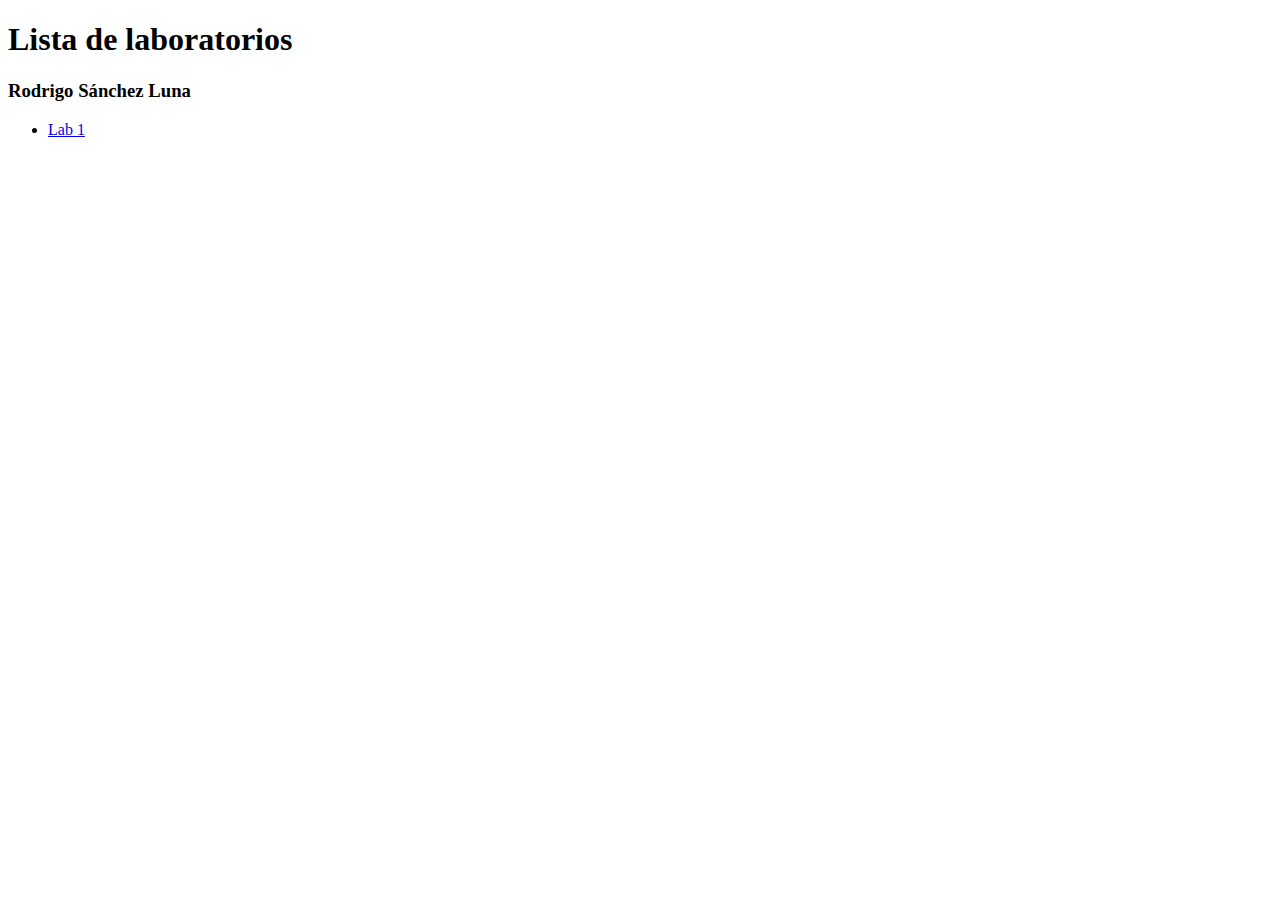
==== Labs/index.html @ 0746a238 "Add files via upload" ====
<!DOCTYPE html>
<html lang="en">
<head>
    <meta charset="UTF-8">
    <meta http-equiv="X-UA-Compatible" content="IE=edge">
    <meta name="viewport" content="width=device-width, initial-scale=1.0">
    <title>Laboratorios</title>
</head>
<body>
    <h1>Lista de laboratorios</h1>
    <h3>Rodrigo Sánchez Luna</h3>
    <ul>
        <li><a href="Lab1/index.html">Lab 1</a></li>
        <!-- <li><a href="Lab2/index.html">Lab 2</a></li> -->
    </ul>
</body>
</html>
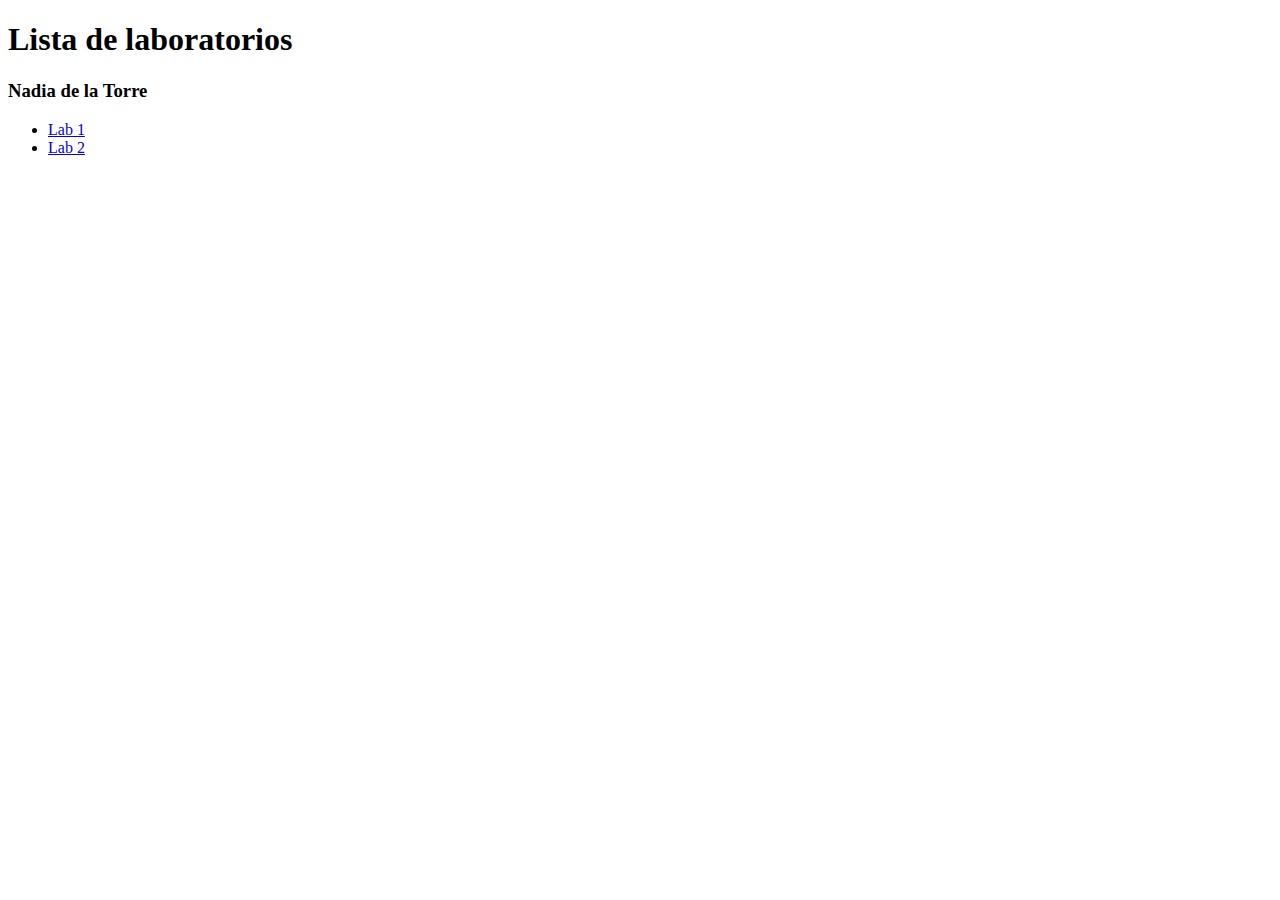
==== commit 1ebb4882: "Update index.html" ====
--- a/Labs/index.html
+++ b/Labs/index.html
@@ -8,10 +8,10 @@
 </head>
 <body>
     <h1>Lista de laboratorios</h1>
-    <h3>Rodrigo Sánchez Luna</h3>
+    <h3>Nadia de la Torre</h3>
     <ul>
         <li><a href="Lab1/index.html">Lab 1</a></li>
-        <!-- <li><a href="Lab2/index.html">Lab 2</a></li> -->
+        <li><a href="Lab2/index.html">Lab 2</a></li>
     </ul>
 </body>
-</html>+</html>
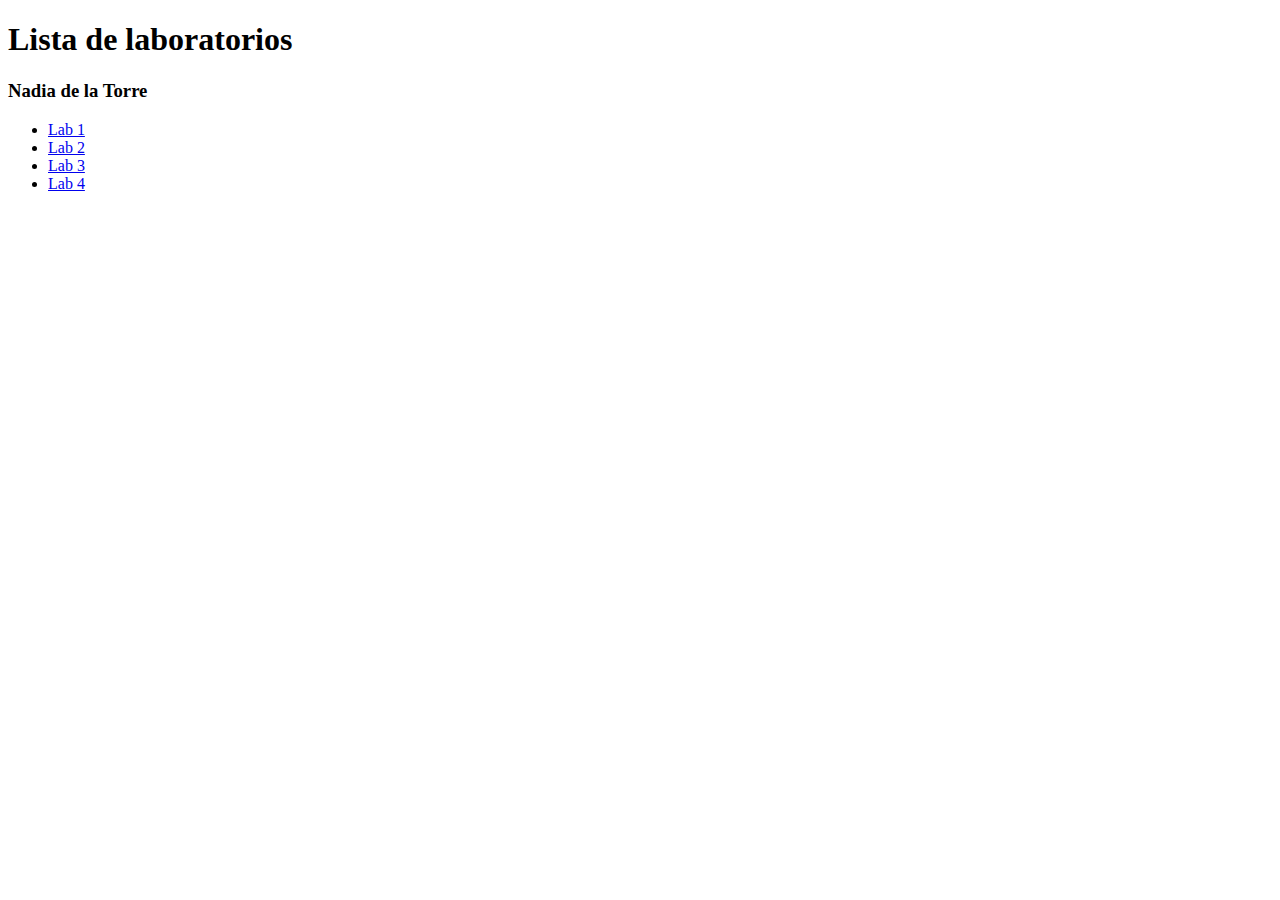
==== commit c7fb30f8: "Update index.html" ====
--- a/Labs/index.html
+++ b/Labs/index.html
@@ -12,6 +12,8 @@
     <ul>
         <li><a href="Lab1/index.html">Lab 1</a></li>
         <li><a href="Lab2/index.html">Lab 2</a></li>
+        <li><a href="Lab3/index.html">Lab 3</a></li>
+        <li><a href="Lab4/index.html">Lab 4</a></li>
     </ul>
 </body>
 </html>
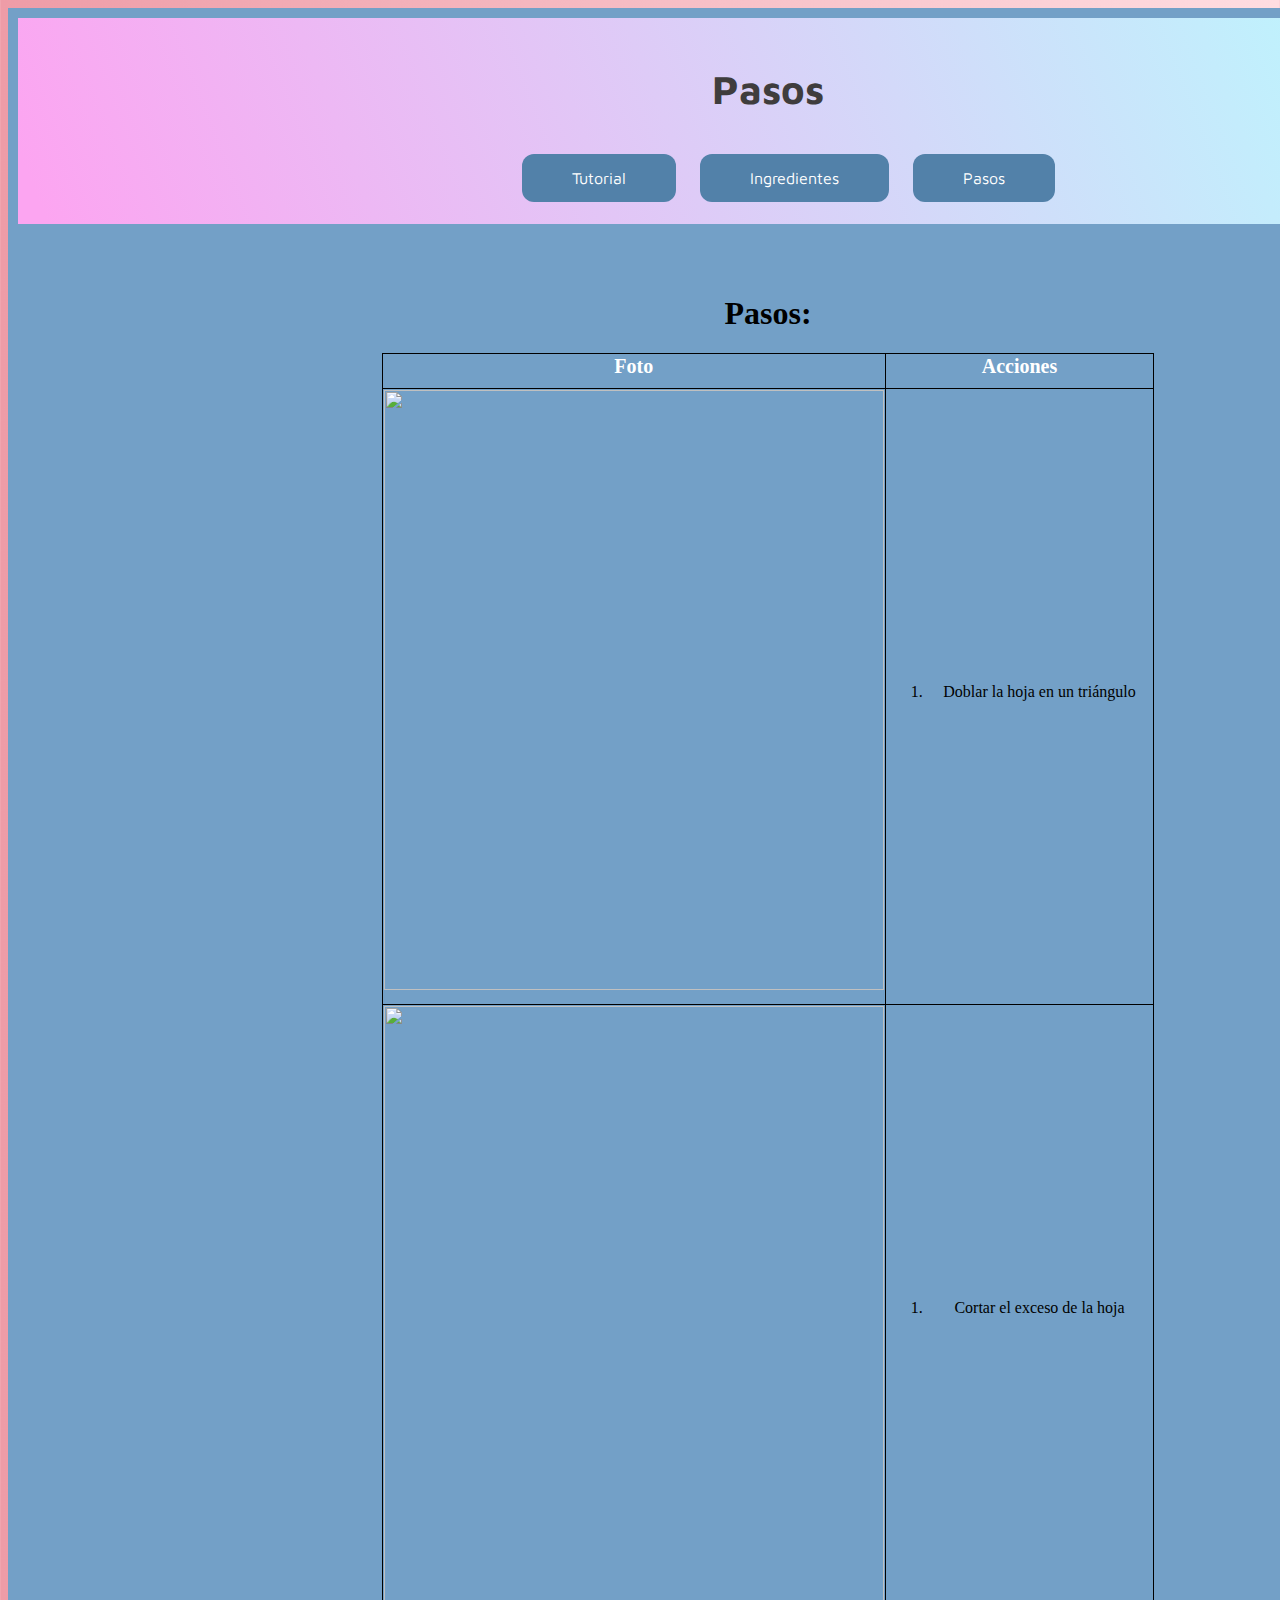
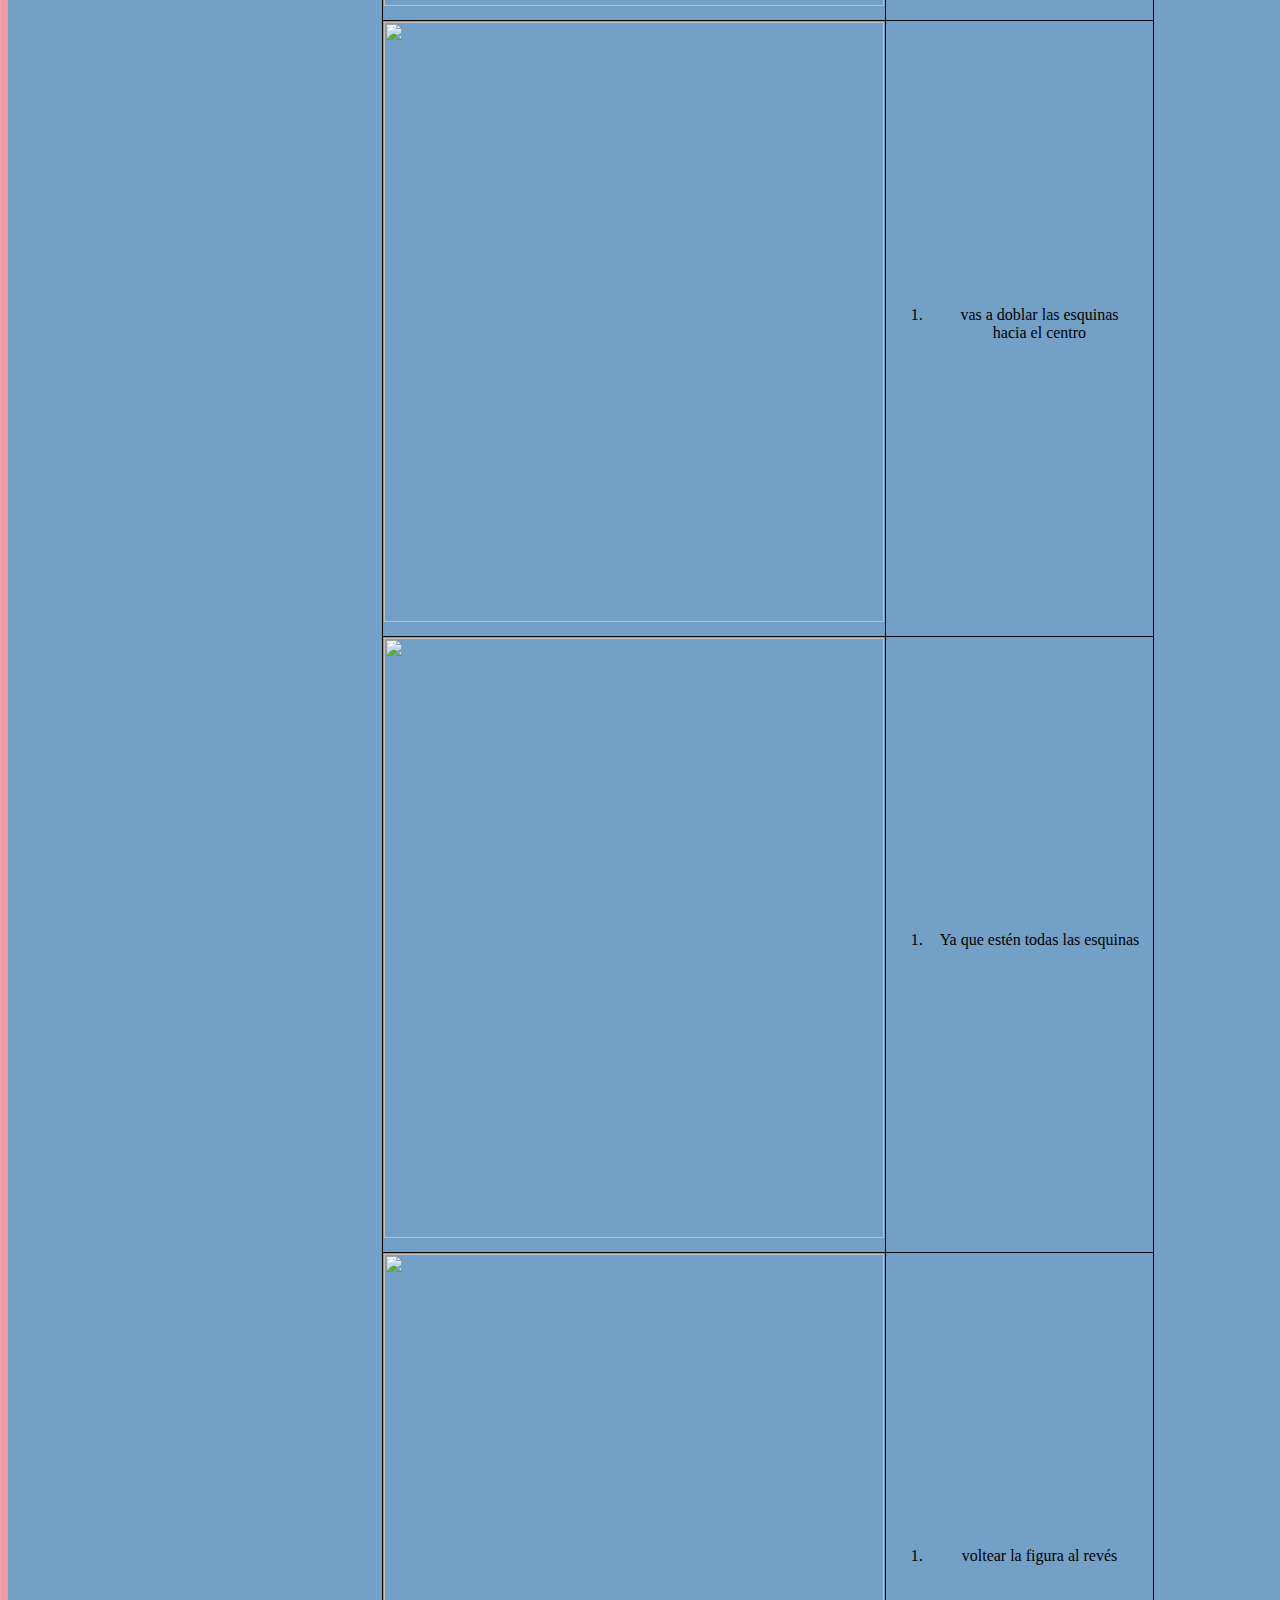
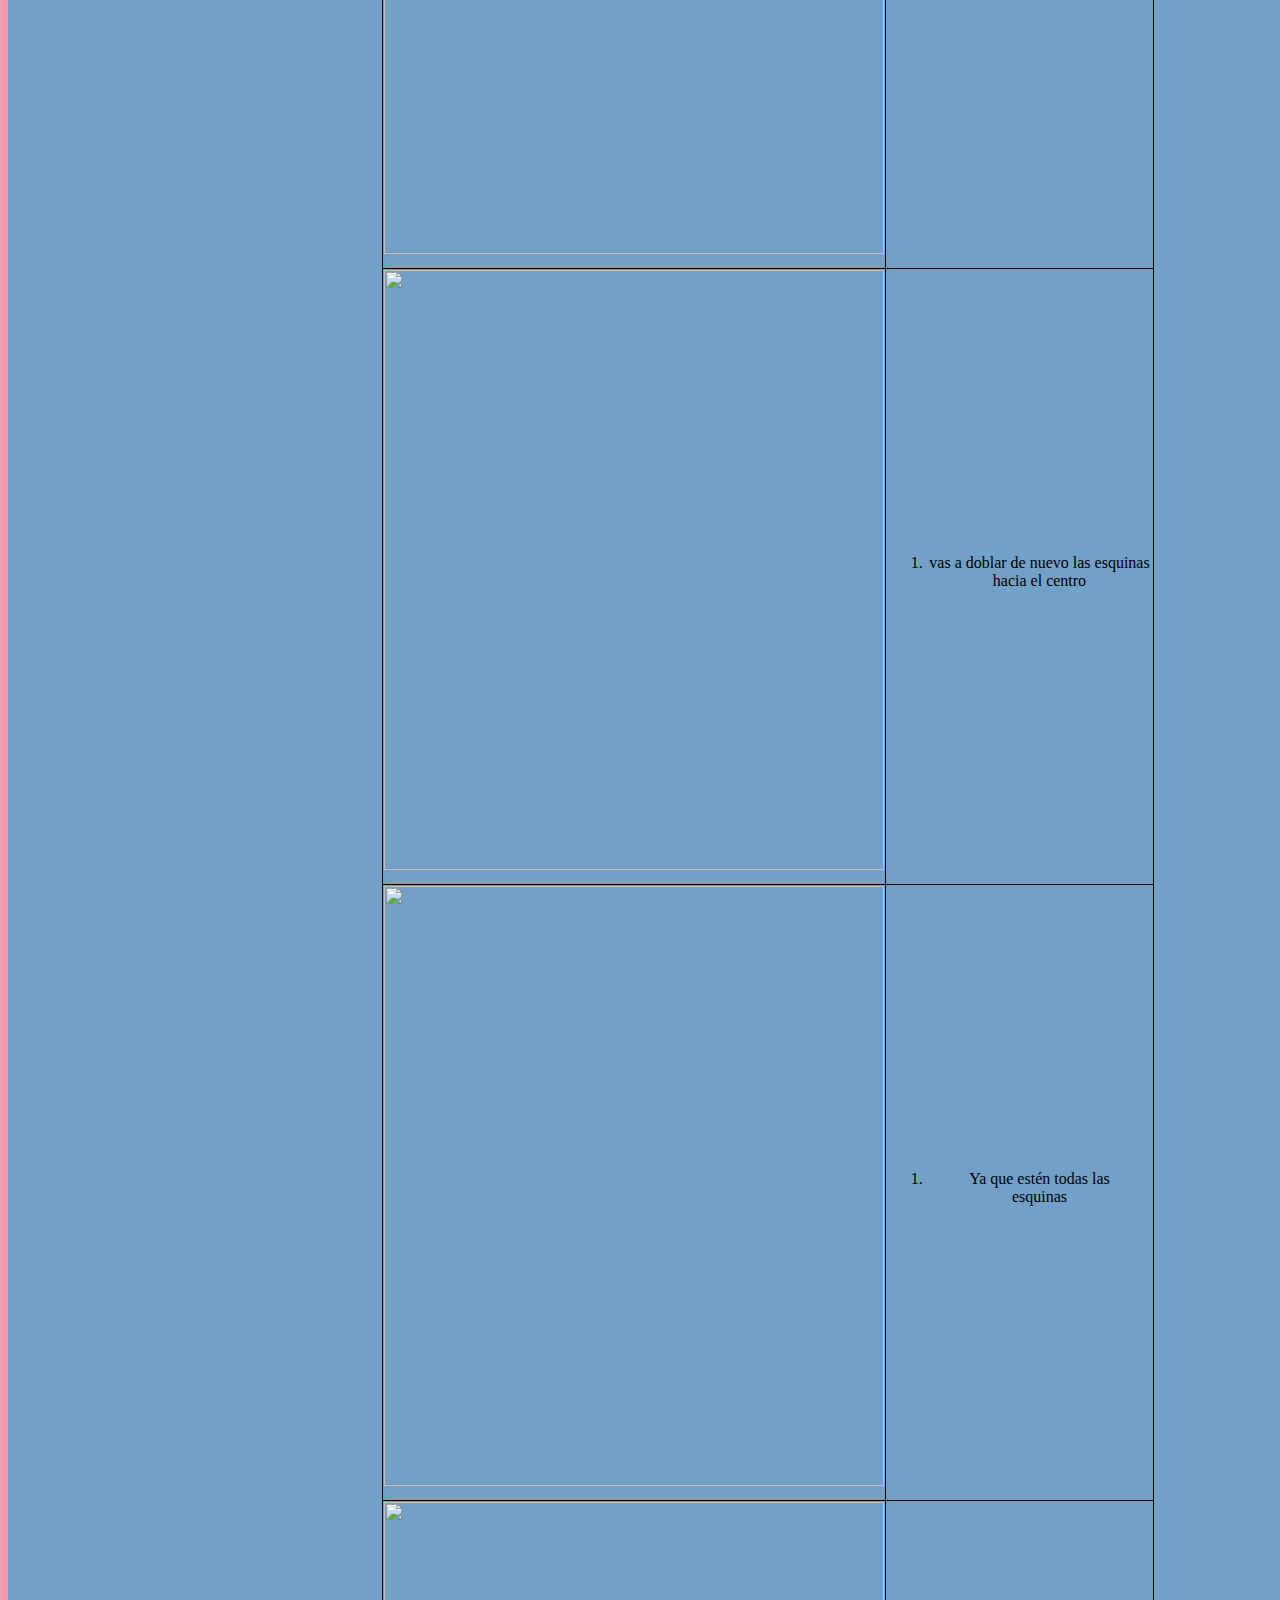
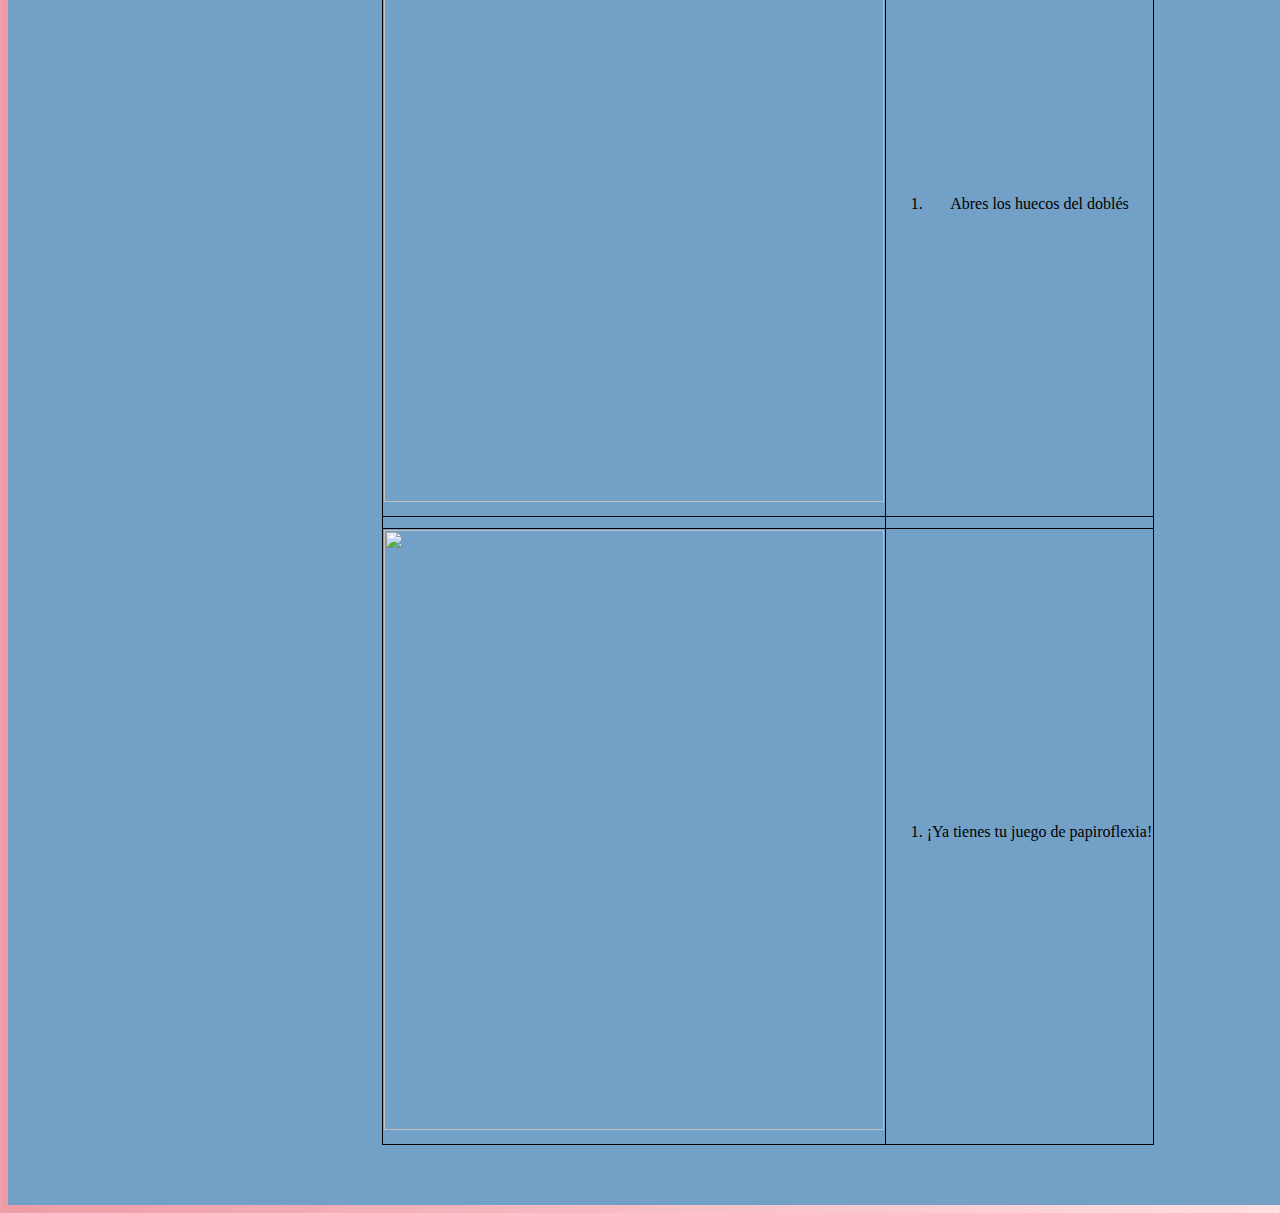
==== commit 13d9b001: "Add files via upload" ====
--- a/Labs/index.html
+++ b/Labs/index.html
@@ -1,19 +1,173 @@
 <!DOCTYPE html>
 <html lang="en">
+
 <head>
     <meta charset="UTF-8">
     <meta http-equiv="X-UA-Compatible" content="IE=edge">
     <meta name="viewport" content="width=device-width, initial-scale=1.0">
-    <title>Laboratorios</title>
+    <link rel="stylesheet" type="text/css" href="styles.css">
+    <link rel="preconnect" href="https://fonts.googleapis.com">
+    <link rel="preconnect" href="https://fonts.gstatic.com" crossorigin>
+    <link href="https://fonts.googleapis.com/css2?family=Maven+Pro&display=swap" rel="stylesheet">
+    <title>Pasos</title>
 </head>
+
 <body>
-    <h1>Lista de laboratorios</h1>
-    <h3>Nadia de la Torre</h3>
-    <ul>
-        <li><a href="Lab1/index.html">Lab 1</a></li>
-        <li><a href="Lab2/index.html">Lab 2</a></li>
-        <li><a href="Lab3/index.html">Lab 3</a></li>
-        <li><a href="Lab4/index.html">Lab 4</a></li>
-    </ul>
+    <div id="contenedor">
+        <div id="header">
+            <h1>Pasos</h1>
+            <ul>
+                <li><a href="index.html">Tutorial</a></li>
+                <li><a href="ingredientes.html">Ingredientes</a></li>
+                <li><a href="pasos.html">Pasos</a></li>
+            </ul>
+        </div>
+
+        <div id="pasos">
+            <h1>Pasos:</h1>
+            <table id="tabla">
+                <tr>
+                    <th>Foto</th>
+                    <th>Acciones</th>
+                </tr>
+
+                <!--Las tr son las filas de la tabla, copia de tr a tr para agregar mas filas-->
+                <tr>
+                    <!--Las td son las celdas de tu tabla, adentro de cada una de ellas va el elemento foto/explicacione-->
+                    <!--y tienen que ser dos por cada fila (tr)-->
+                    <td>
+                        <!--Aqui pones src="img/<nombre de imagen>"-->
+                        <img src="img/IMG_3706.PNG" class="imagen-paso">
+                    </td>
+                    <td>
+                        <ol>
+                            <li>
+                                Doblar la hoja en un triángulo
+                            </li>
+                            
+                               
+                            
+                        </ol>
+                    </td>
+
+                </tr>
+
+                <tr>
+                    <!--Las td son las celdas de tu tabla, adentro de cada una de ellas va el elemento foto/explicacione-->
+                    <!--y tienen que ser dos por cada fila (tr)-->
+                    <td>
+                        <img src="img/IMG_3707.PNG" class="imagen-paso">
+                    </td>
+                    <td>
+                        <ol>
+                            <li>
+                                Cortar el exceso de la hoja
+                            </li>
+                        </ol>
+                    </td>
+                </tr>
+                <td>
+                    <img src="img/IMG_3710.PNG" class="imagen-paso">
+                </td>
+                <td>
+                    <ol>
+                        <li>
+                            vas a doblar las esquinas  
+                        </li>
+                        
+                            hacia el centro
+                        
+                    </ol>
+                    <tr>
+                </td>   
+                <td>
+                    <img src="img/IMG_3711.PNG" class="imagen-paso">
+                </td>
+                <td>
+                    <ol>
+                        <li>
+                            Ya que estén todas las esquinas 
+                        </li>
+                        
+                          
+                        
+                    </ol>
+                </td>
+                </tr>
+                <td>
+                    <img src="img/IMG_3713.PNG" class="imagen-paso">
+                </td>
+                <td>
+                    <ol>
+                        <li>
+                            voltear la figura al revés 
+                        </li>
+                    </ol>
+                </td>
+                </tr>
+                <td>
+                <img src="img/IMG_3713.PNG" class="imagen-paso">
+                </td>
+                <td>
+                <ol>
+                <li>
+                vas a doblar de nuevo las esquinas  
+                </li>
+                
+                hacia el centro
+                
+                </ol>
+                </td>
+                </tr>
+                <td>
+                <img src="img/IMG_3714.PNG" class="imagen-paso">
+                </td>
+                <td>
+                <ol>
+                <li>
+                Ya que estén todas las  
+                </li>
+                
+                esquinas
+                
+                </ol>
+                </td>
+                </tr>
+                <tr>
+                    <!--Las td son las celdas de tu tabla, adentro de cada una de ellas va el elemento foto/explicacione-->
+                    <!--y tienen que ser dos por cada fila (tr)-->
+                    <td>
+                        <img src="img/IMG_3715.PNG" class="imagen-paso">
+                    </td>
+                    <td>
+                        <ol>
+                            <li>
+                                Abres los huecos del doblés
+                            </li>
+                        </ol>
+                    </td>
+                </tr>
+                <td>                     
+                    <tr>
+                        <!--Las td son las celdas de tu tabla, adentro de cada una de ellas va el elemento foto/explicacione-->
+                        <!--y tienen que ser dos por cada fila (tr)-->
+                        <td>
+                            <img src="img/IMG_3716.PNG" class="imagen-paso">
+                        </td>
+                        <td>
+                            <ol>
+                                <li>
+                                    ¡Ya tienes tu juego de papiroflexia!
+                                </li>
+                            </ol>
+                        </td>
+                    </tr>
+                </table>
+                </div>
+                </div>
+                </body>
+                <td>
+            </table>
+        </div>
+    </div>
 </body>
-</html>
--- a/Labs/styles.css
+++ b/Labs/styles.css
@@ -0,0 +1,85 @@
+body {
+  background: linear-gradient(to right, #ee9ca7, #ffdde1); /* W3C, IE 10+/ Edge, Firefox 16+, Chrome 26+, Opera 12+, Safari 7+ */
+}
+
+#contenedor {
+    width: 1500px;
+    background-color: #73A0C7;
+    margin: 0 auto;
+    height: 100%;
+    padding: 10px;
+}
+
+#header {
+    text-align: center;
+    background: linear-gradient(68.6deg, rgb(252, 165, 241) 1.8%, rgb(181, 255, 255) 100.5%);
+    padding: 20px;
+}
+
+#header h1 {
+    font-family: 'Maven Pro', 'bold';
+    padding-bottom: 30px;
+    font-size: 40px;
+    color: rgb(63, 61, 61);
+}
+
+#header ul li {
+    display: inline;
+    margin: 0 10px;
+}
+
+#header ul li a {
+    font-family: 'Maven Pro', 'bold';
+    text-decoration: none;
+    background-color: #5281A9;
+    padding: 15px;
+    border-radius: 12px;
+    color: #ffffff;
+    padding-left: 50px;
+    padding-right: 50px;
+}
+
+#header ul li a:hover {
+    background-color: black;
+    text-decoration: underline;
+    color: pink;
+}
+
+#video {
+    padding: 50px 0;
+    text-align: center;
+}
+
+#materiales {
+    padding: 50px 0;
+    text-align: center;
+}
+#material {
+
+}
+#mat{
+    height: 800px;
+    width: auto;
+}
+#pasos {
+    padding: 50px 0;
+    text-align: center;
+}
+table, th, td {
+  border: 1px solid black;
+  border-collapse: collapse;
+  padding-bottom: 10px;
+  }
+  th{
+      font-size: 20px;
+      color: white;
+  }
+#tabla{
+margin-left: auto;
+  margin-right: auto;
+}
+.imagen-paso{
+    width: 500px;
+    height: 600px;
+
+}
